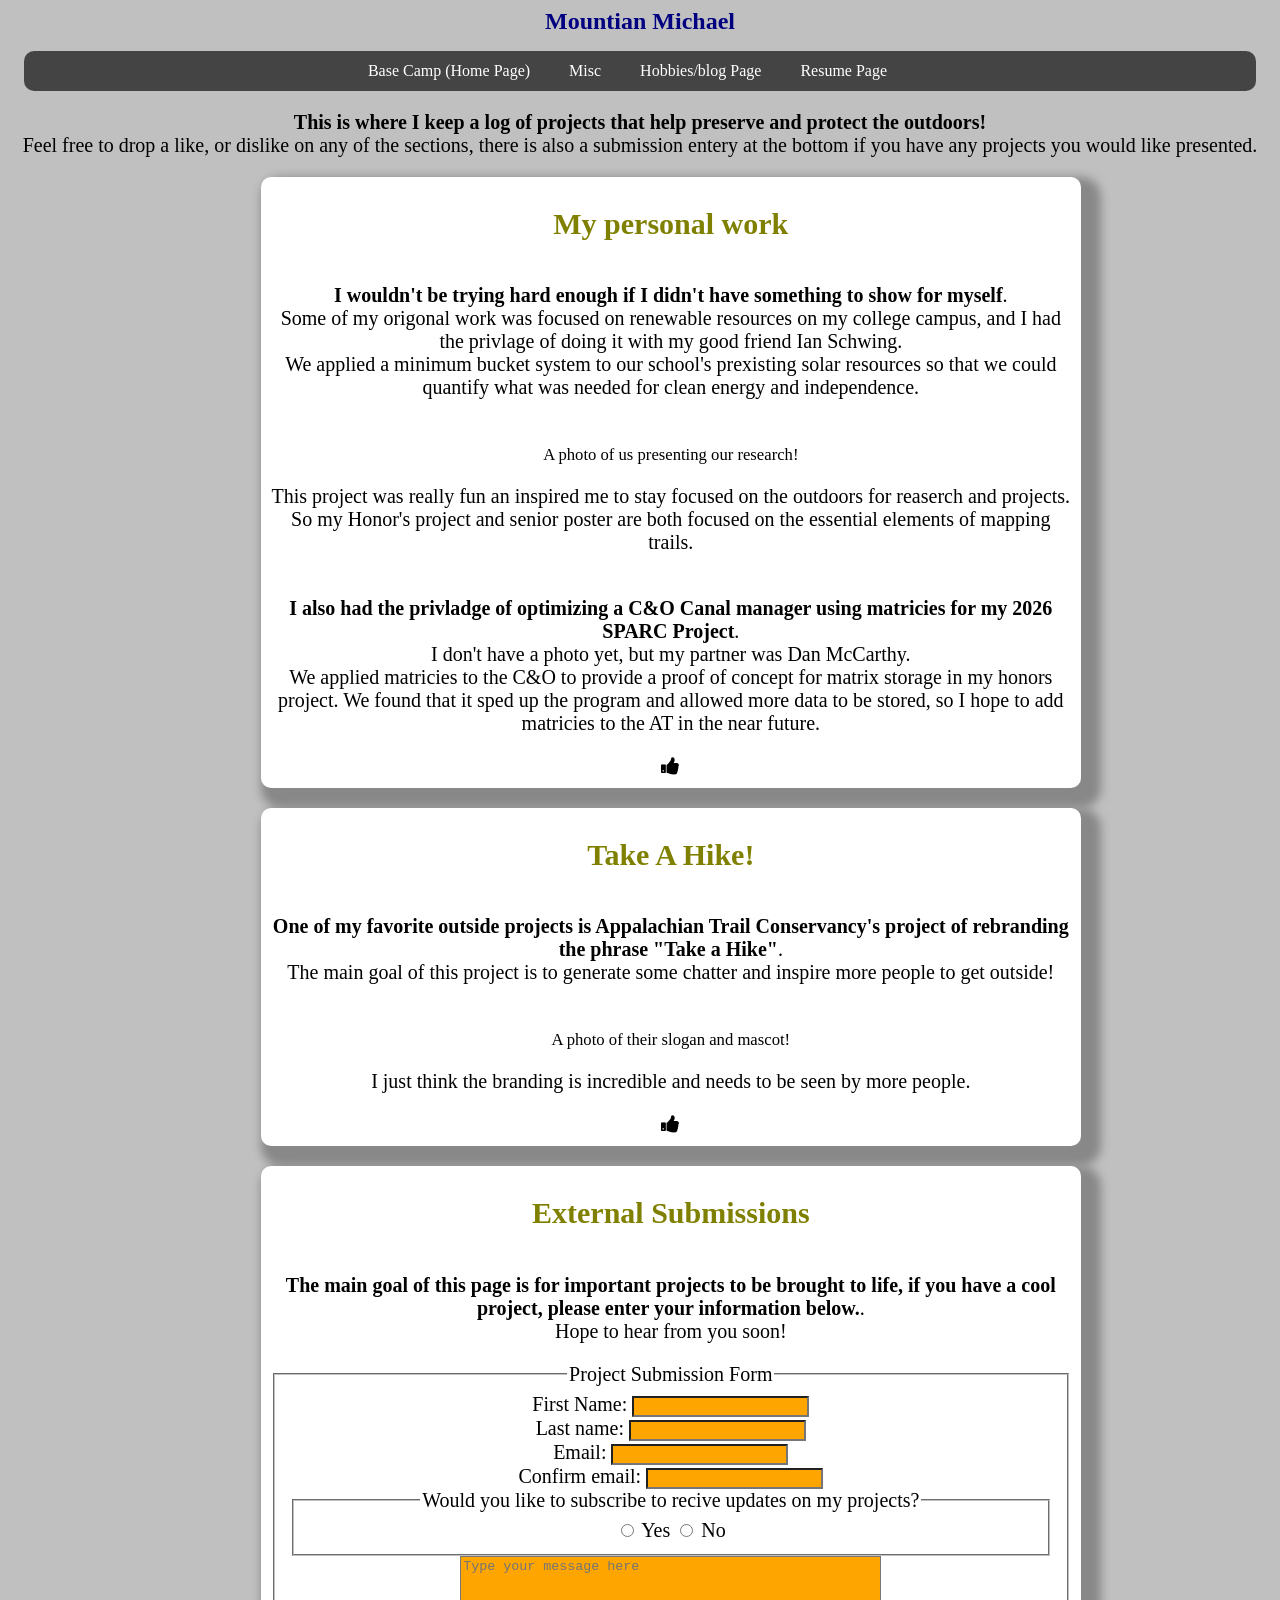
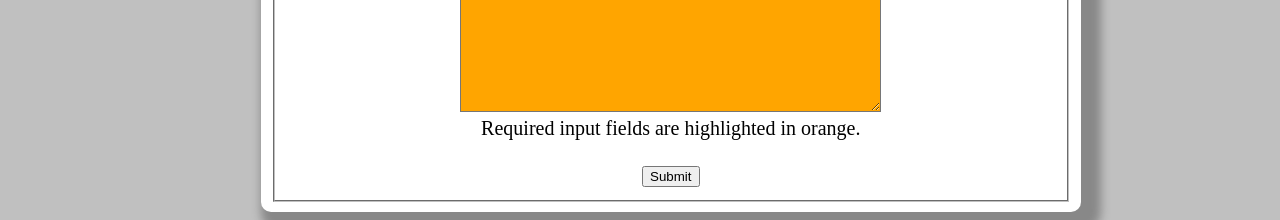
==== hobbies.html @ 84a7492b "File name error resolved" ====
<!DOCTYPE html>
<html lang = en>
    <head>
        <title>Projects</title> <!---This is how you comment-->
        <link rel="stylesheet" href="style.css"/>
        <link rel="stylesheet" href="https://cdnjs.cloudflare.com/ajax/libs/font-awesome/4.7.0/css/font-awesome.min.css"/>
        <script src="script.js"></script>

    </head>
    <body> 
        <div id="h1"><strong>Mountian Michael</strong></div>
        <header>   
        <nav class ="nav">
            <ul>
                <li><a href="index.html">Base Camp (Home Page)</a></li>
                <li><a href="misc.html">Misc</a></li>
                <li><a href="hobbies.html">Hobbies/blog Page</a></li>
                <li><a href="resume.html">Resume Page</a></li>
            </ul>    
        </nav>  
        </header>  
        
        <div id = "h2"><p><strong>This is where I keep a log of projects that help preserve and protect the outdoors!</strong><br>
        Feel free to drop a like, or dislike on any of the sections, there is also a submission entery at the bottom if you have any projects you would like presented.</div>
        <div id = "main">
        <div id="h3">
        <h1 class = "h1">
            My personal work
        </h1>
         <p>
            <br><strong>I wouldn't be trying hard enough if I didn't have something to show for myself</strong>.
            <br>Some of my origonal work was focused on renewable resources on my college campus, and I had the privlage of doing it with my good friend Ian Schwing.
            <br>We applied a minimum bucket system to our school's prexisting solar resources so that we could quantify what was needed for clean energy and independence.
            <br>
        </p>
            <object class="jpg"
        text-align="centered" 
            data=
"https://media.licdn.com/dms/image/v2/D4E2DAQFZOzE04DPeYQ/profile-treasury-image-shrink_1280_1280/B4EZj8z1ltGwAQ-/0/1756588104913?e=1777590000&v=beta&t=0cRiBSaR2k1_DCoBzqFF_4akIStanpQBuNTz1UQX5RQ"
            width="700"
            height="1000">
    </object>
            <br><small>A photo of us presenting our research!</small>
        <p>
            This project was really fun an inspired me to stay focused on the outdoors for reaserch and projects. So my Honor's project and senior poster are both focused on the essential elements of mapping trails.
        </p>
         <p>
            <br><strong>I also had the privladge of optimizing a C&O Canal manager using matricies for my 2026 SPARC Project</strong>.
            <br>I don't have a photo yet, but my partner was Dan McCarthy.
            <br>We applied matricies to the C&O to provide a proof of concept for matrix storage in my honors project. We found that it sped up the program and allowed more data to be stored, so I hope to add matricies to the AT in the near future.
        </p>
        
    <i onclick="myFunction(this)" class="fa fa-thumbs-up"></i>
    </div>
   
    </div>
        <div id = "main">
        <div id="h3">
        <h1 class = "h1">
            Take A Hike!
        </h1>
         <p>
            <br><strong>One of my favorite outside projects is Appalachian Trail Conservancy's project of rebranding the phrase "Take a Hike"</strong>.
            <br>The main goal of this project is to generate some chatter and inspire more people to get outside!
            <br>
        </p>
            <object class="jpg"
        text-align="centered" 
            data=
"https://appalachiantrail.org/wp-content/uploads/2025/09/Take-a-Hike-Web-Landing-1.jpg"
            width="800"
            height="700">
    </object>
            <br><small>A photo of their slogan and mascot!</small>
        <p>
           I just think the branding is incredible and needs to be seen by more people.
        </p>
        <i onclick="myFunction(this)" class="fa fa-thumbs-up"></i>
        
    </div>
    
    </div>
    
        </div>
        <div id = "main">
        <div id="h3">
        <h1 class = "h1">
        External Submissions
        </h1>
         <p>
            <br><strong>The main goal of this page is for important projects to be brought to life, if you have a cool project, please enter your information below.</strong>.
            <br>Hope to hear from you soon!
            <br>
        </p>
        <section>
			<span class="form_errors"></span>
			<form action="" id="my-form-id"> <!--May not be useful at all, delete line if pointless-->
					<fieldset>
    				<legend>Project Submission Form</legend>
					<label for="f_name">First Name:</label>
  					<input class = "important" type="text" id="f_name" name="f_name" required onblur="validate_form(this.form)">
  					<br/>
  					<label for="l_name">Last name:</label>
  					<input class = "important" type="text" id="l_name" name="l_name" required onblur="validate_form(this.form)">
  					<br/>
  					<label for="email">Email:</label>
  					<input class = "important" type="email" id="email" name="email" required onblur="validate_form(this.form);checkLength(this,'email',7);">
                    <br/>
                    <label for="email_conf">Confirm email:</label>
                    <input class = "important" type="email" id="email_confirm" name="email_confirm" required onblur="validate_form(this.form);checkLength(this,'email_confirm',7);">
  					<br/>
  					<fieldset>
  						<legend>Would you like to subscribe to recive updates on my projects?</legend>
  						<input type="radio" id="yes_subscribe" name="subscribe" value="Yes">
  						<label for="yes_subscribe">Yes</label>
  						<input type="radio" id="no_subscribe" name="subscribe" value="No">
  						<label for="no_subscribe">No</label>
  					</fieldset>
					<textarea class = "important" name="message" id='message' rows="10" cols="50" maxlength="400" placeholder="Type your message here" required onblur="validate_form(this.form);"></textarea>
					<br/>
					<span class='required'>Required input fields are highlighted in orange.</span>
					<br/>
					<span class="form_errors"></span>
					<br/>
					<input type="submit" value="Submit">
				</fieldset>
			</form>
		</section>
        
    </div>
    </div>
    </body>
</html>
---- style.css ----
/* List design from class
nav ul{
    background-color:
rgb(175,175,175);
line-height: 2em;
list-style-type: none;
padding-left: 0px;
text-indent: 5px;
border-radius: 10px;;
    }
*/ 
/* List design from Dr. Heinold's Website*/
.nav ul {  /*Consider just styling nav tag*/
  list-style : none;
  background-color : #444;
  text-align : center;
  padding : 0;
  margin : 1em;
  border-radius: 10px;
}
.important { background-color: orange;} /*Shading for required sections*/
.nav li {
  font-family : Verdana;
  line-height : 40px;
  height : 40px;
  display : inline-block;
  margin-right : 25px;
}
.nav a {
  text-decoration : none;
  color : white;
  display : block;
  padding-left : 5px;
  padding-right : 5px;
}
.nav a:hover {
  background-color: #DD0;
  color : black;
}/*End of Dr. Heinold's Nav section*/
body {background-color: silver;height: 100%; }
.body {background-color:silver}
footer, header, section, nav { display: block; }
/*nav { width: 200px; float: left; margin-right: 10px; margin-top: -35px; }- nav section from class*/
#main {
	width : 50em;
	margin-top : 20px;
	margin-left : 20%;
	background-color : white;
	padding-left : 10px;
	padding-right : 10px;
	padding-bottom : 10px;
	padding-top : 10px;
	border-radius : 10px;
	box-shadow: 10px 10px 10px 10px #888;
}
#h1{
    text-align: center; font-family: Tahoma; color: navy;
    font-size: 1.5em; /*em is the relative text sizor*/
}
#h2{
    text-align: center;font-family: Copperplate, "Copperplate Gothic";
    font-size: 1.25em;
}
#h3{text-align: center;font-size: 1.25em;}
h1{
     font-family: Tahoma; color: olive ;
    font-size: 1.5em; /*em is the relative text sizor*/
}
h2{
    font-family: Copperplate, "Copperplate Gothic";
    font-size: 1.25em;
}
.stripe{background-color: white;}

.fa { 
  font-size: 100px;
  cursor: pointer;
  user-select: none;
}

.fa:hover {
  color: darkblue;
}
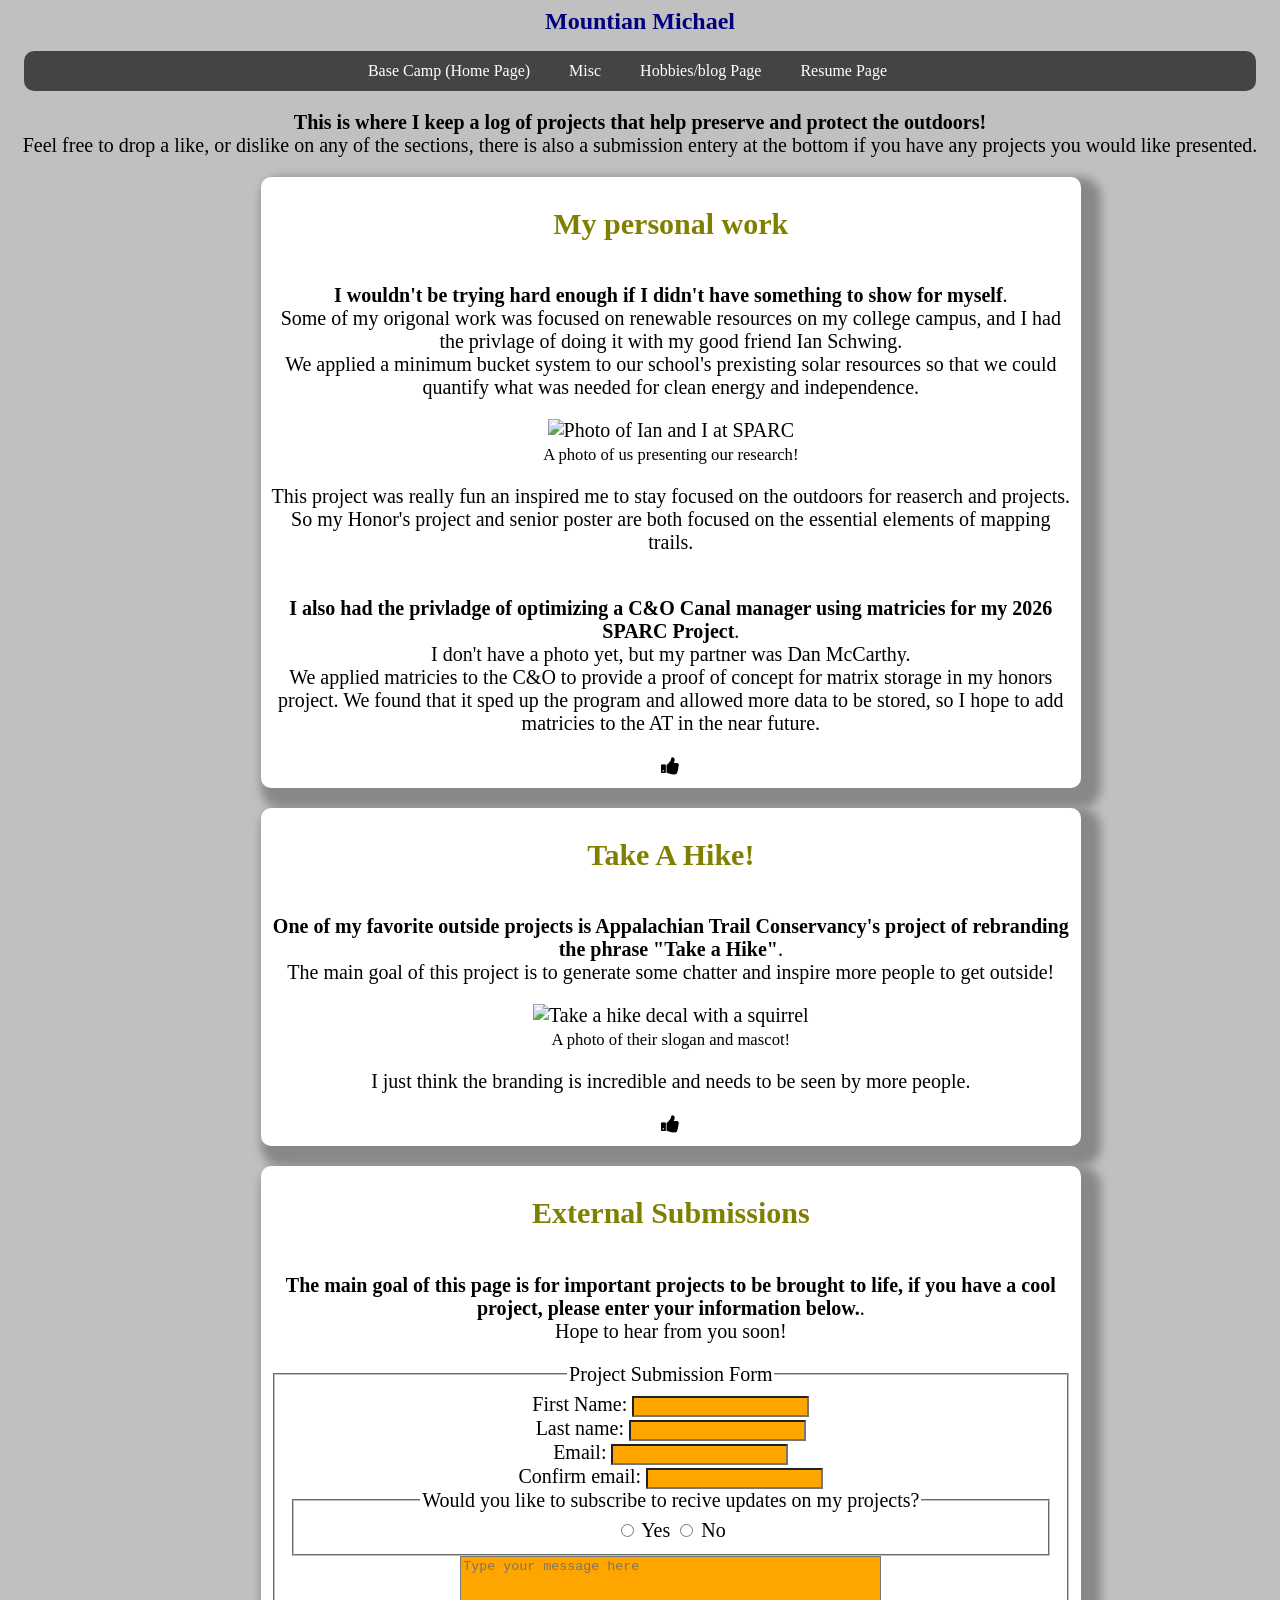
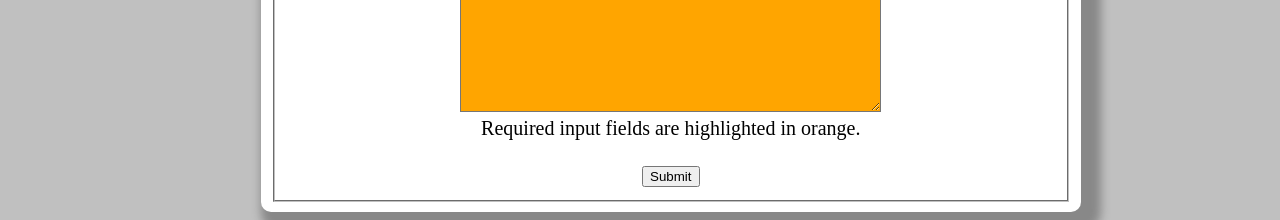
==== commit 28b58169: "Edits made to better accomodate alt text using img tags." ====
--- a/hobbies.html
+++ b/hobbies.html
@@ -33,13 +33,11 @@
             <br>We applied a minimum bucket system to our school's prexisting solar resources so that we could quantify what was needed for clean energy and independence.
             <br>
         </p>
-            <object class="jpg"
-        text-align="centered" 
-            data=
+            <img src=
 "https://media.licdn.com/dms/image/v2/D4E2DAQFZOzE04DPeYQ/profile-treasury-image-shrink_1280_1280/B4EZj8z1ltGwAQ-/0/1756588104913?e=1777590000&v=beta&t=0cRiBSaR2k1_DCoBzqFF_4akIStanpQBuNTz1UQX5RQ"
             width="700"
-            height="1000">
-    </object>
+            height="1000" alt="Photo of Ian and I at SPARC">
+    </img>
             <br><small>A photo of us presenting our research!</small>
         <p>
             This project was really fun an inspired me to stay focused on the outdoors for reaserch and projects. So my Honor's project and senior poster are both focused on the essential elements of mapping trails.
@@ -64,13 +62,11 @@
             <br>The main goal of this project is to generate some chatter and inspire more people to get outside!
             <br>
         </p>
-            <object class="jpg"
-        text-align="centered" 
-            data=
+            <img src=
 "https://appalachiantrail.org/wp-content/uploads/2025/09/Take-a-Hike-Web-Landing-1.jpg"
             width="800"
-            height="700">
-    </object>
+            height="700" alt="Take a hike decal with a squirrel">
+    </img>
             <br><small>A photo of their slogan and mascot!</small>
         <p>
            I just think the branding is incredible and needs to be seen by more people.
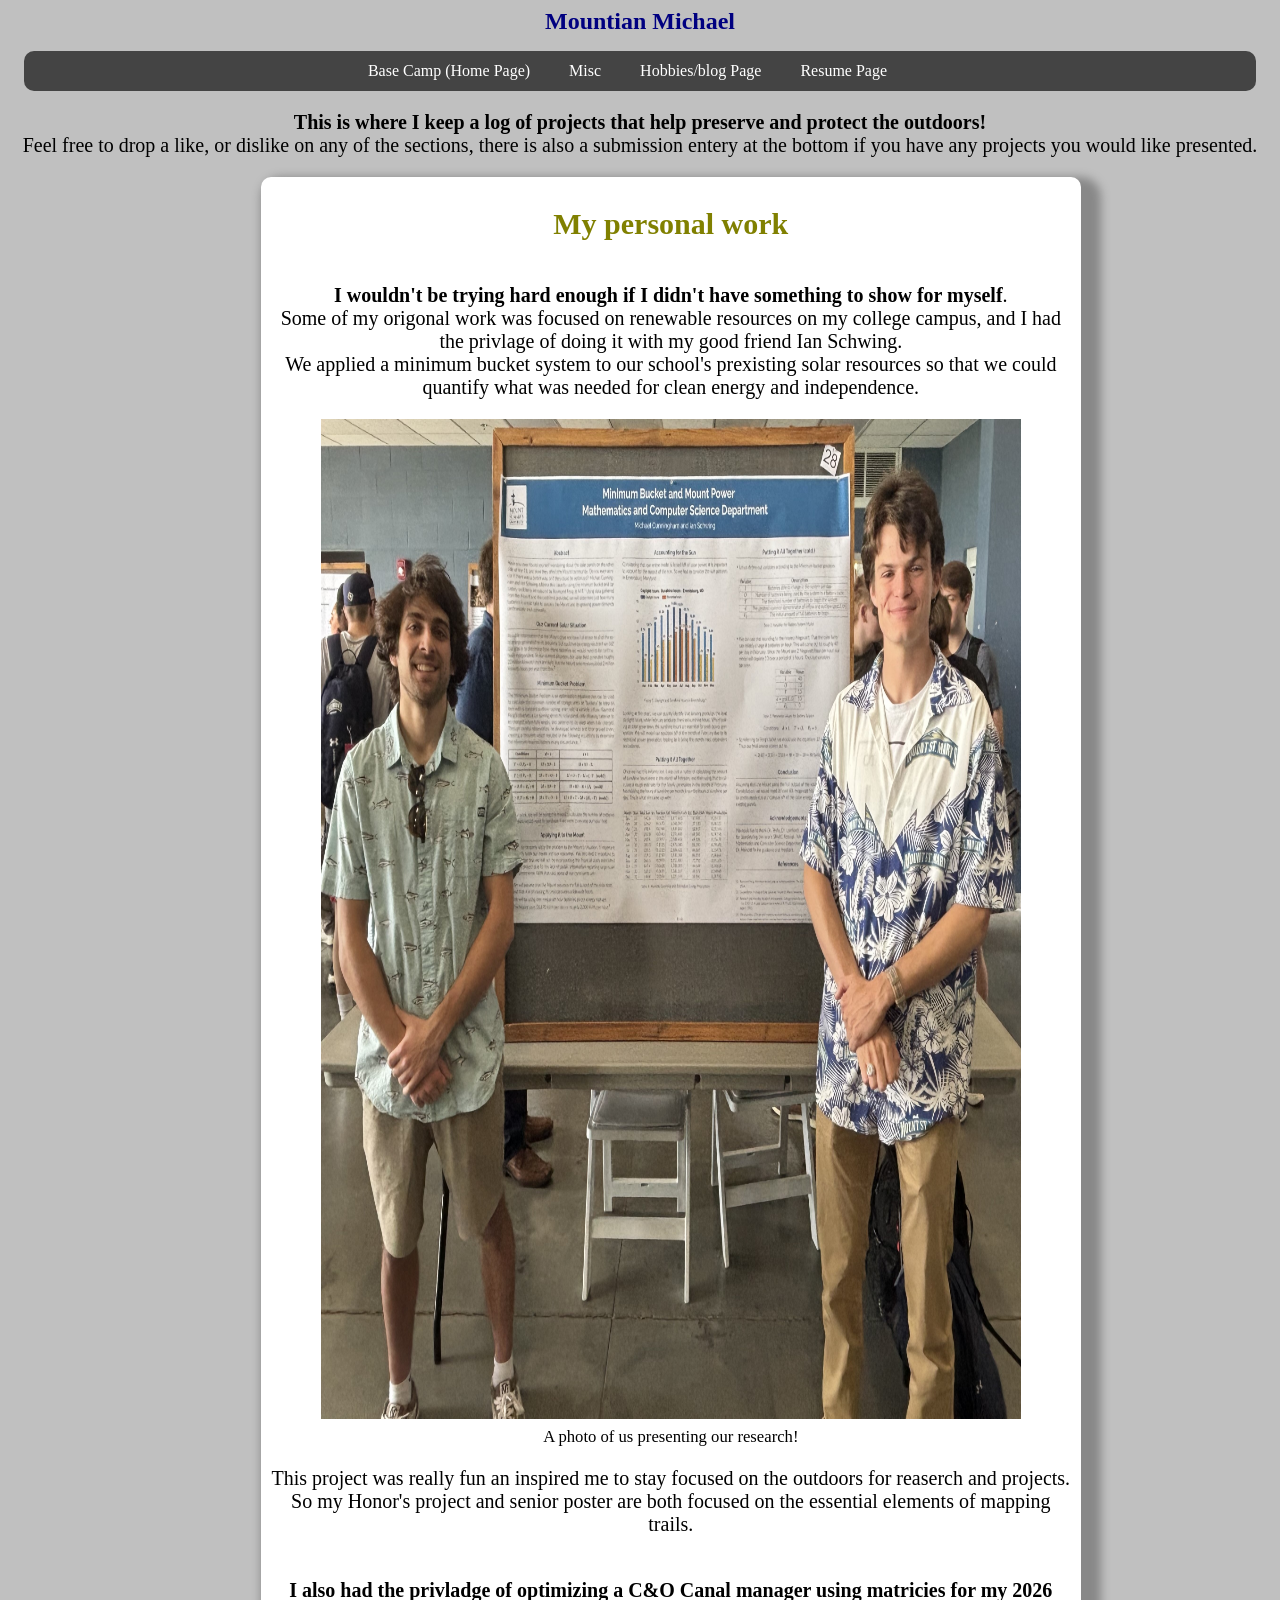
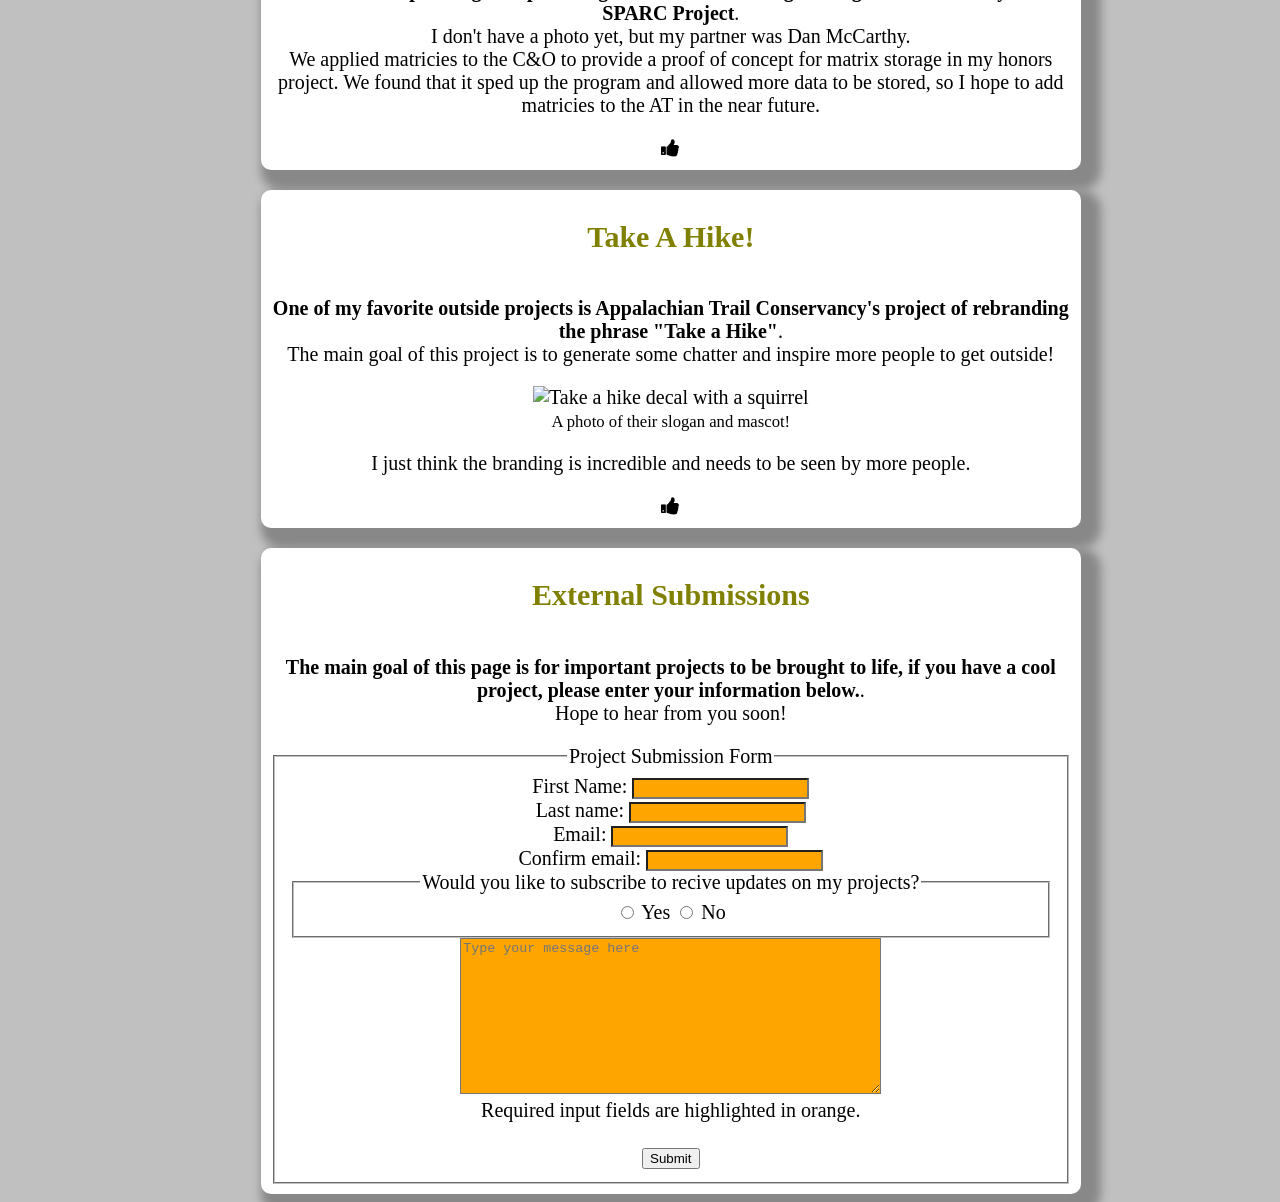
==== commit 813cd098: "IMG  Changes" ====
--- a/hobbies.html
+++ b/hobbies.html
@@ -34,7 +34,7 @@
             <br>
         </p>
             <img src=
-"https://media.licdn.com/dms/image/v2/D4E2DAQFZOzE04DPeYQ/profile-treasury-image-shrink_1280_1280/B4EZj8z1ltGwAQ-/0/1756588104913?e=1777590000&v=beta&t=0cRiBSaR2k1_DCoBzqFF_4akIStanpQBuNTz1UQX5RQ"
+"IMG_7976.JPG"
             width="700"
             height="1000" alt="Photo of Ian and I at SPARC">
     </img>
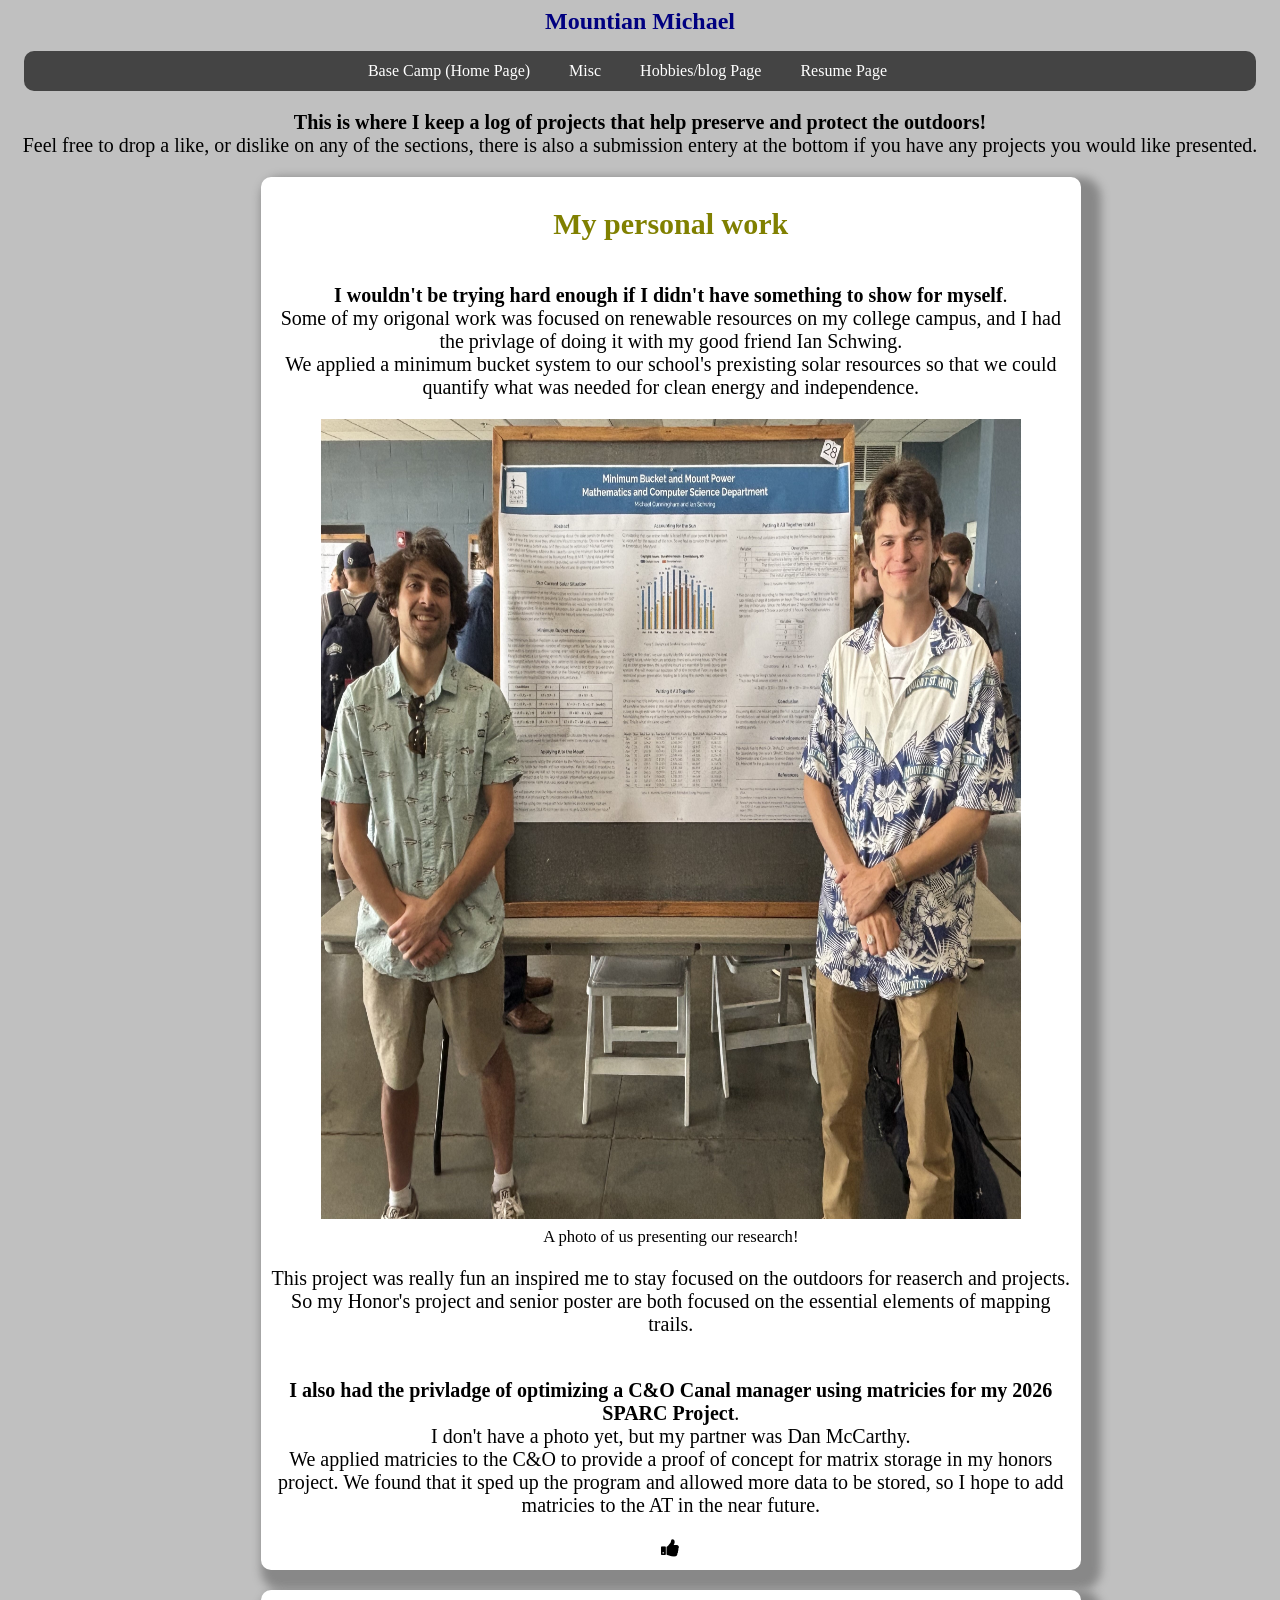
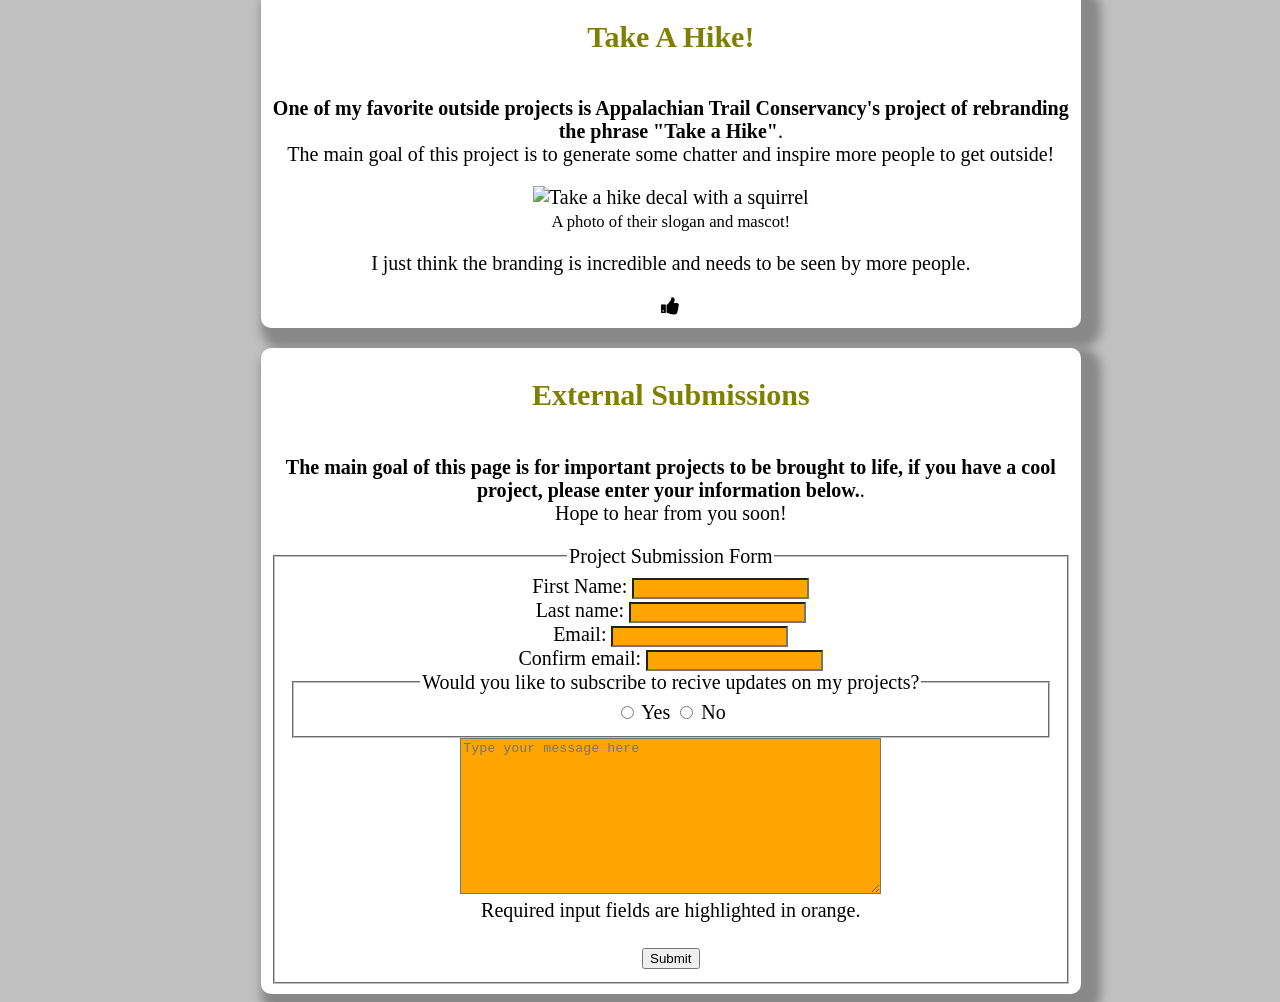
==== commit 0ca7b8ef: "Added Route Page and img edits" ====
--- a/hobbies.html
+++ b/hobbies.html
@@ -36,8 +36,7 @@
             <img src=
 "IMG_7976.JPG"
             width="700"
-            height="1000" alt="Photo of Ian and I at SPARC">
-    </img>
+            height="800" alt="Photo of Ian and I at SPARC">
             <br><small>A photo of us presenting our research!</small>
         <p>
             This project was really fun an inspired me to stay focused on the outdoors for reaserch and projects. So my Honor's project and senior poster are both focused on the essential elements of mapping trails.
@@ -66,7 +65,6 @@
 "https://appalachiantrail.org/wp-content/uploads/2025/09/Take-a-Hike-Web-Landing-1.jpg"
             width="800"
             height="700" alt="Take a hike decal with a squirrel">
-    </img>
             <br><small>A photo of their slogan and mascot!</small>
         <p>
            I just think the branding is incredible and needs to be seen by more people.
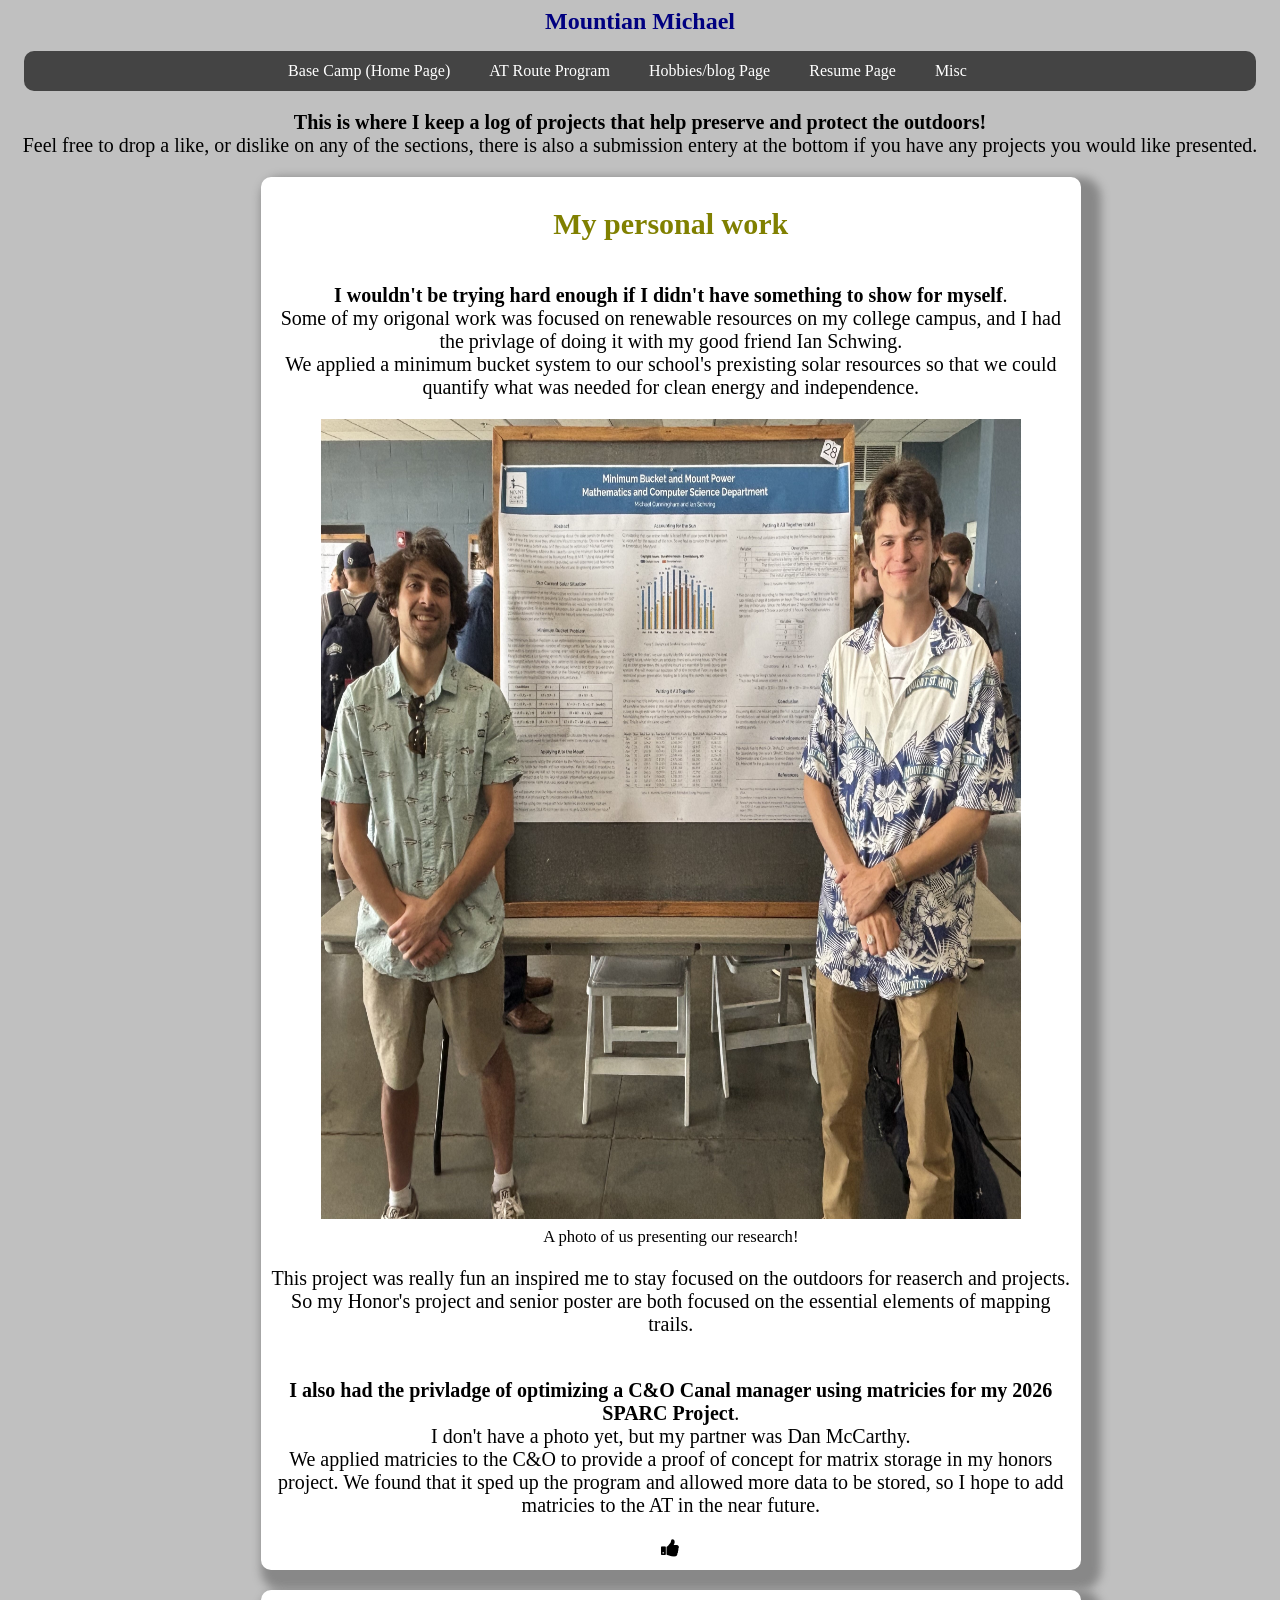
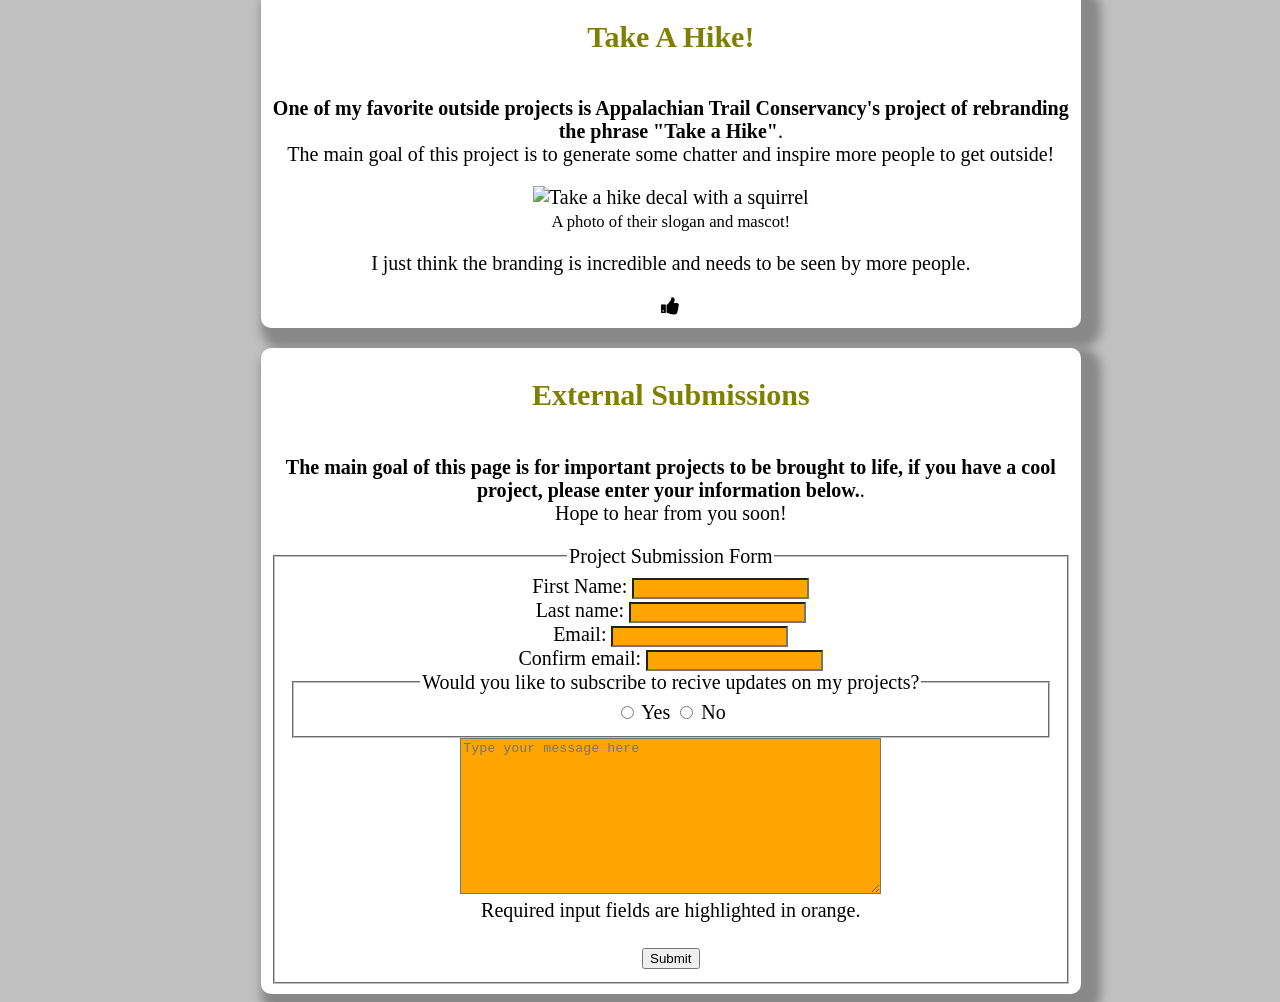
==== commit 966d9131: "UI Update" ====
--- a/hobbies.html
+++ b/hobbies.html
@@ -13,9 +13,10 @@
         <nav class ="nav">
             <ul>
                 <li><a href="index.html">Base Camp (Home Page)</a></li>
-                <li><a href="misc.html">Misc</a></li>
+                <li><a href="route.html">AT Route Program</a></li>
                 <li><a href="hobbies.html">Hobbies/blog Page</a></li>
                 <li><a href="resume.html">Resume Page</a></li>
+                <li><a href="misc.html">Misc</a></li>
             </ul>    
         </nav>  
         </header>  
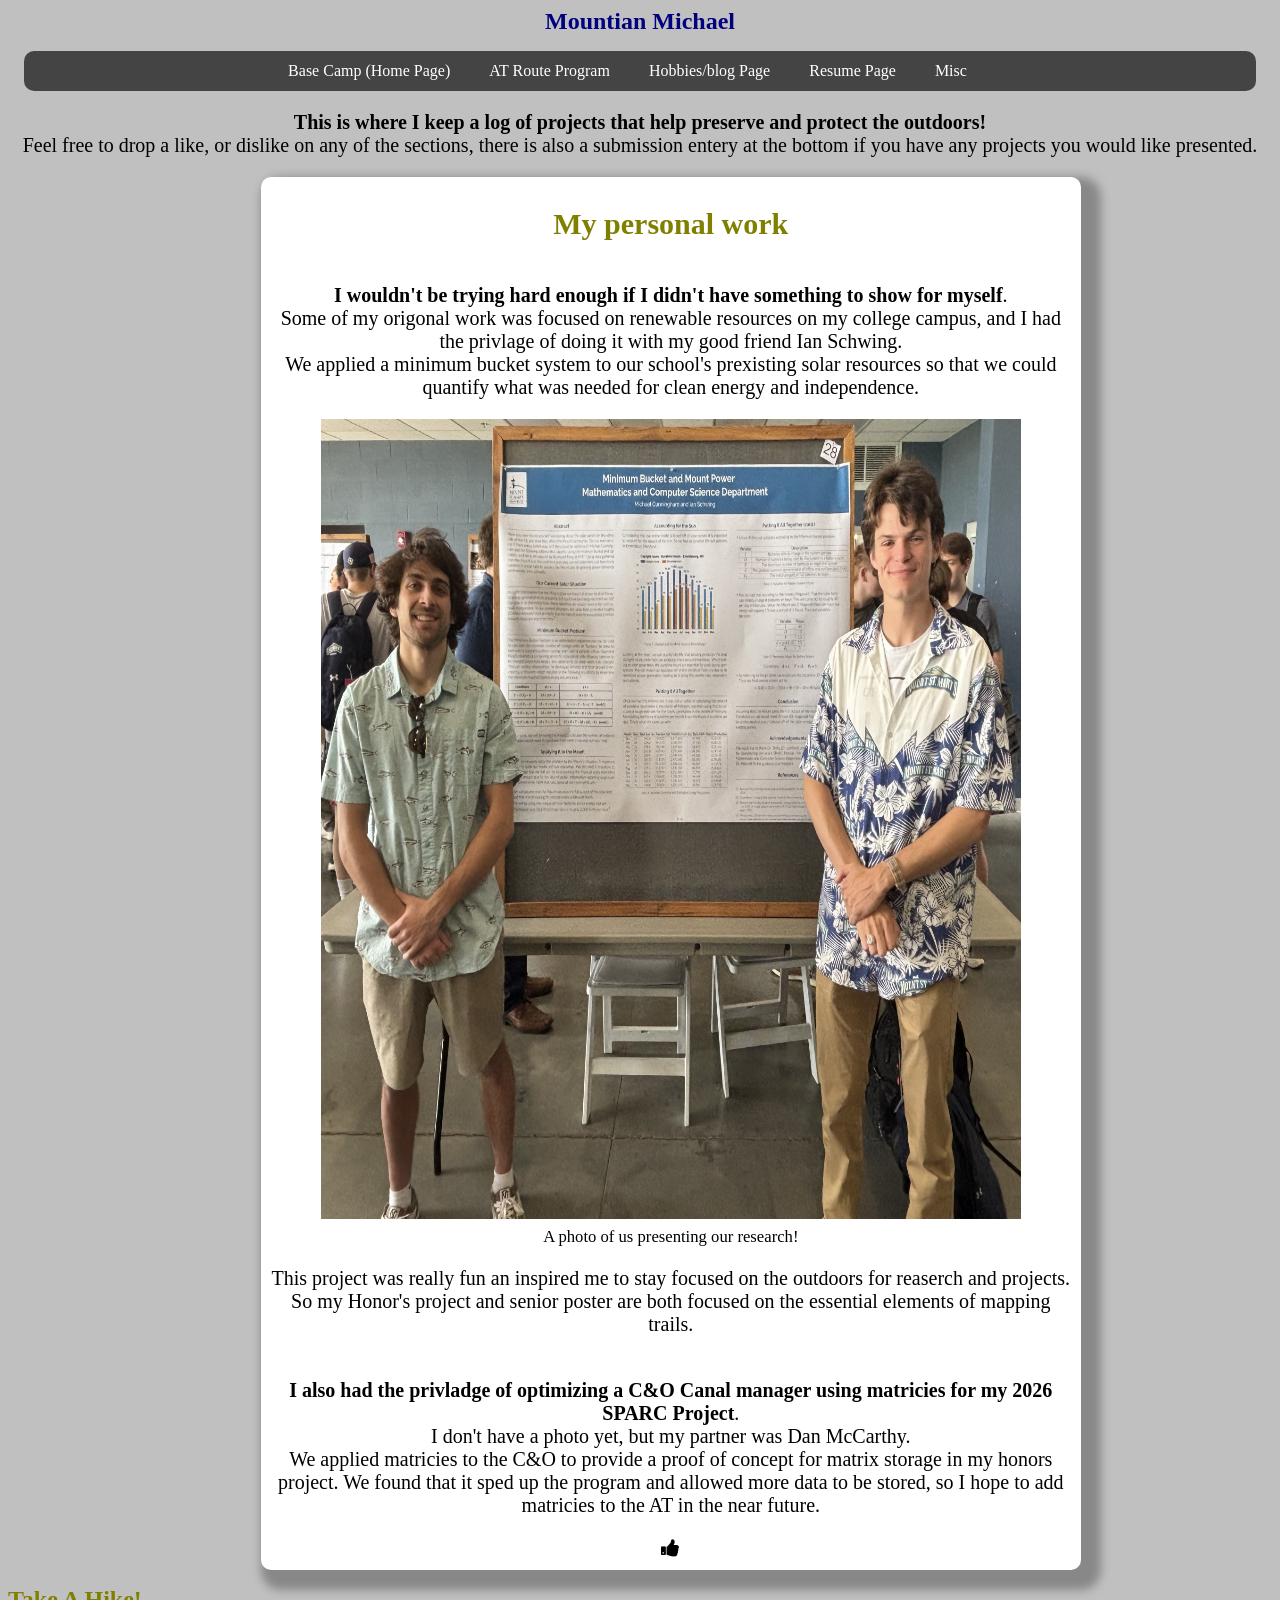
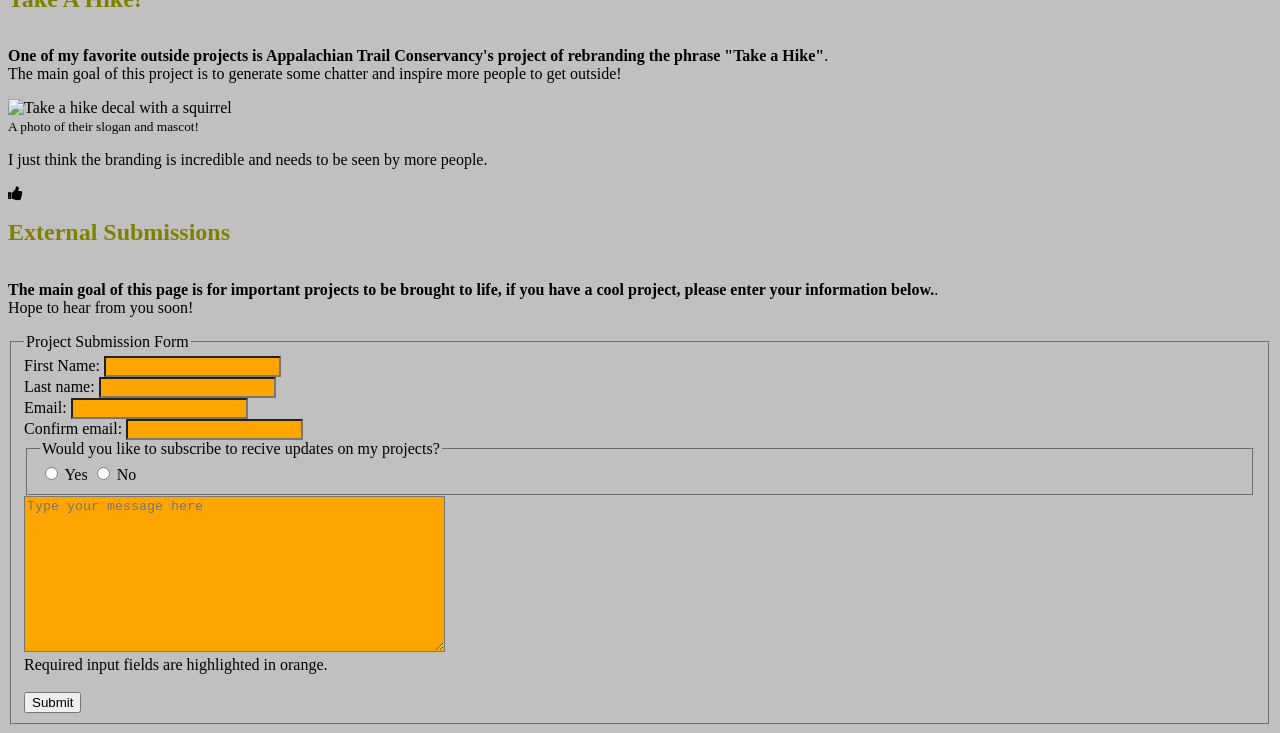
==== commit 98570744: "HTML Verification Updates" ====
--- a/hobbies.html
+++ b/hobbies.html
@@ -52,8 +52,8 @@
     </div>
    
     </div>
-        <div id = "main">
-        <div id="h3">
+
+  
         <h1 class = "h1">
             Take A Hike!
         </h1>
@@ -76,9 +76,9 @@
     
     </div>
     
-        </div>
-        <div id = "main">
-        <div id="h3">
+
+
+
         <h1 class = "h1">
         External Submissions
         </h1>
@@ -89,7 +89,7 @@
         </p>
         <section>
 			<span class="form_errors"></span>
-			<form action="" id="my-form-id"> <!--May not be useful at all, delete line if pointless-->
+			<form id="my-form-id"> <!--May not be useful at all, delete line if pointless-->
 					<fieldset>
     				<legend>Project Submission Form</legend>
 					<label for="f_name">First Name:</label>
@@ -101,7 +101,7 @@
   					<label for="email">Email:</label>
   					<input class = "important" type="email" id="email" name="email" required onblur="validate_form(this.form);checkLength(this,'email',7);">
                     <br/>
-                    <label for="email_conf">Confirm email:</label>
+                    <label for="email_confirm">Confirm email:</label>
                     <input class = "important" type="email" id="email_confirm" name="email_confirm" required onblur="validate_form(this.form);checkLength(this,'email_confirm',7);">
   					<br/>
   					<fieldset>
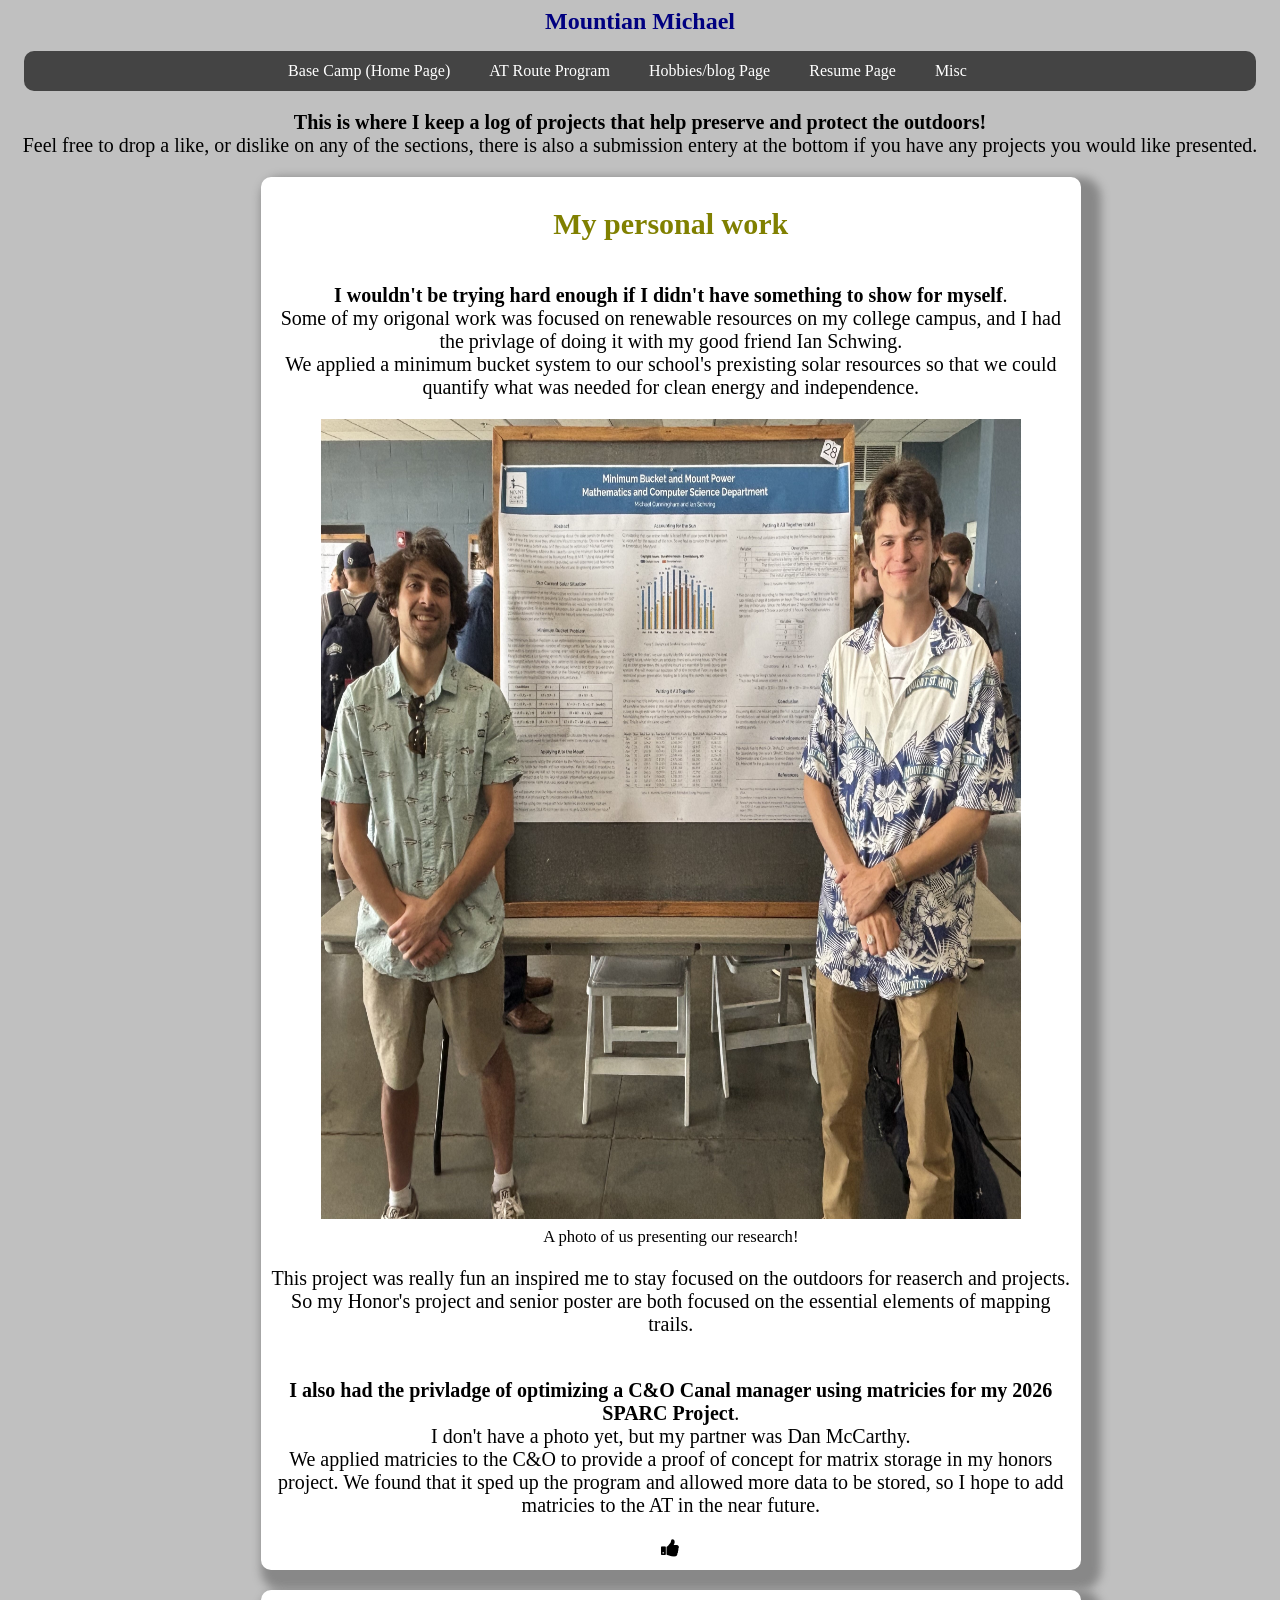
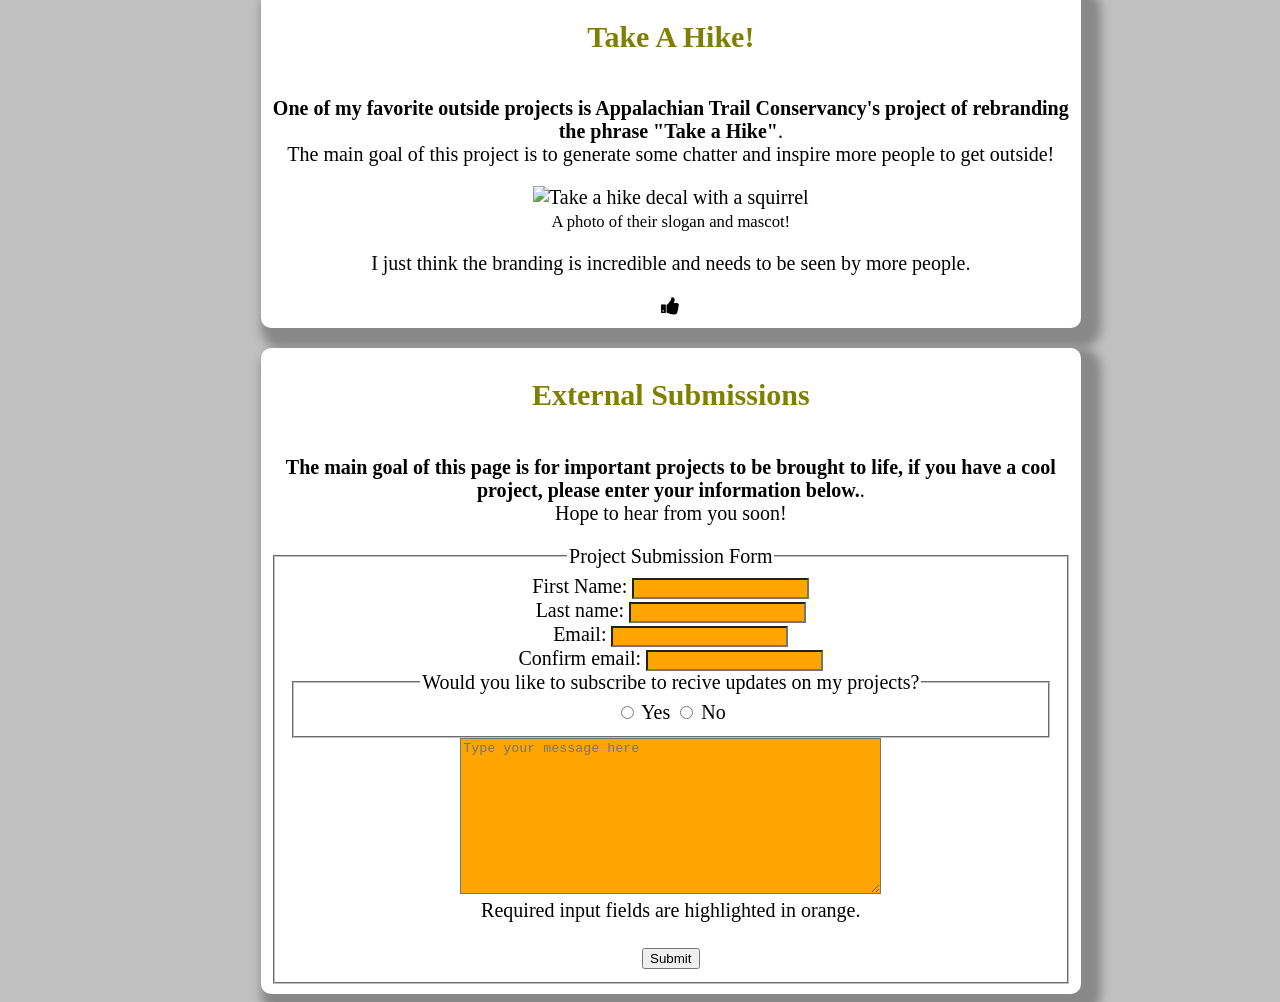
==== commit a20f1abb: "Redid hobbies" ====
--- a/hobbies.html
+++ b/hobbies.html
@@ -52,8 +52,8 @@
     </div>
    
     </div>
-
-  
+        <div id = "main">
+        <div id="h3">
         <h1 class = "h1">
             Take A Hike!
         </h1>
@@ -76,9 +76,9 @@
     
     </div>
     
-
-
-
+        </div>
+        <div id = "main">
+        <div id="h3">
         <h1 class = "h1">
         External Submissions
         </h1>
@@ -89,7 +89,7 @@
         </p>
         <section>
 			<span class="form_errors"></span>
-			<form id="my-form-id"> <!--May not be useful at all, delete line if pointless-->
+			<form action="" id="my-form-id"> <!--May not be useful at all, delete line if pointless-->
 					<fieldset>
     				<legend>Project Submission Form</legend>
 					<label for="f_name">First Name:</label>
@@ -101,7 +101,7 @@
   					<label for="email">Email:</label>
   					<input class = "important" type="email" id="email" name="email" required onblur="validate_form(this.form);checkLength(this,'email',7);">
                     <br/>
-                    <label for="email_confirm">Confirm email:</label>
+                    <label for="email_conf">Confirm email:</label>
                     <input class = "important" type="email" id="email_confirm" name="email_confirm" required onblur="validate_form(this.form);checkLength(this,'email_confirm',7);">
   					<br/>
   					<fieldset>
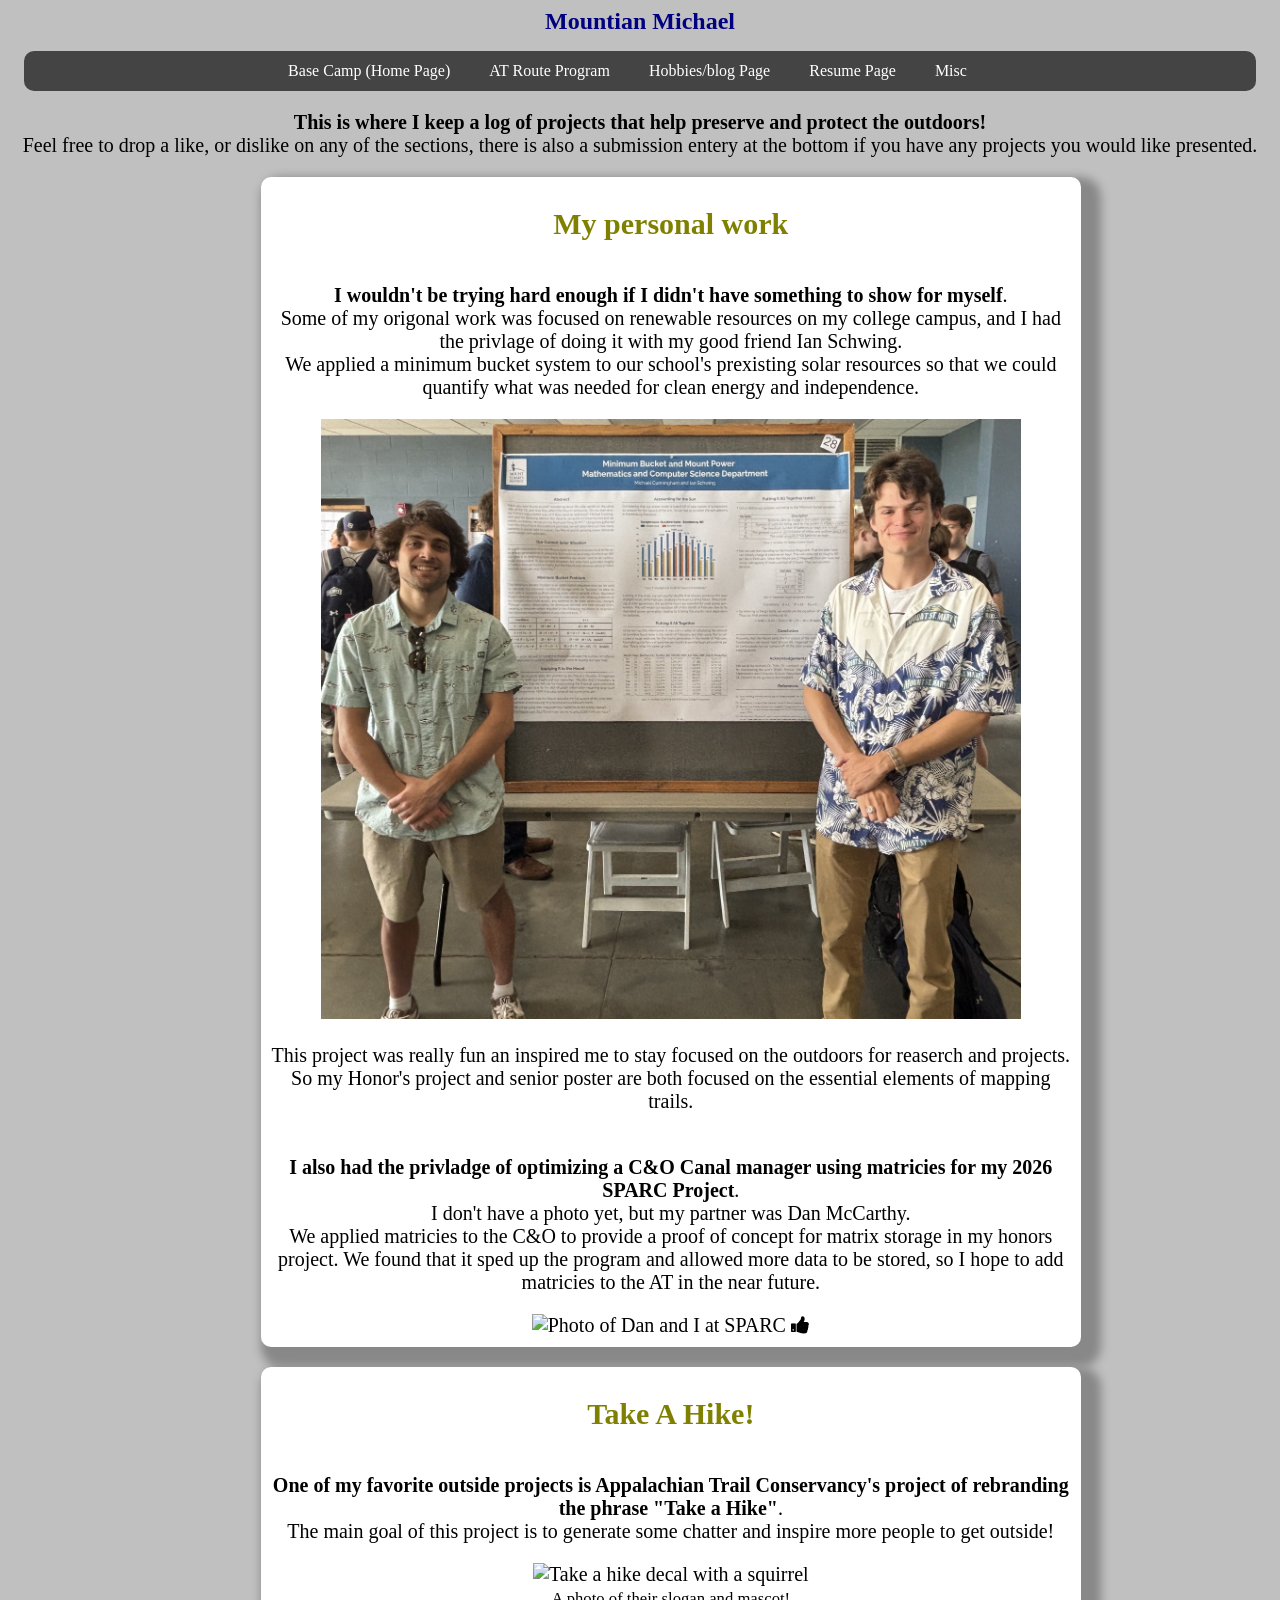
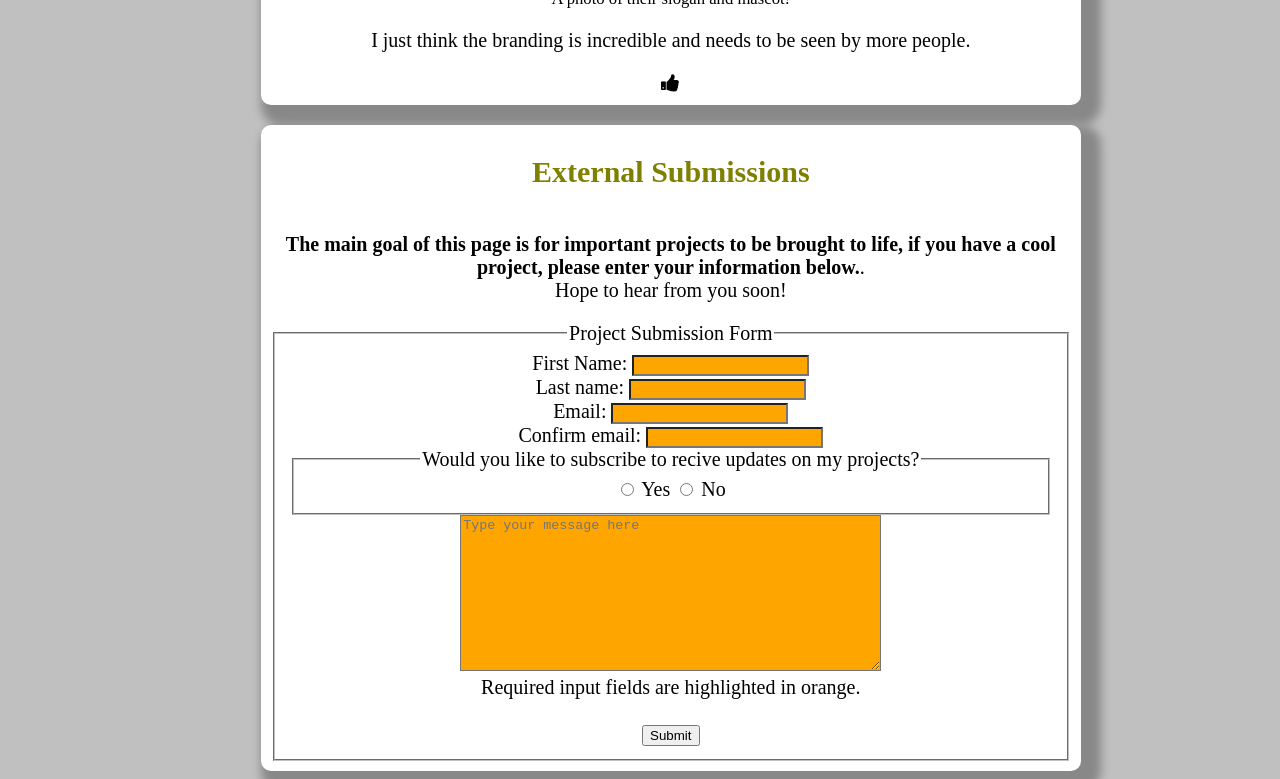
==== commit bb9f71d0: "Readibility edits" ====
--- a/hobbies.html
+++ b/hobbies.html
@@ -37,8 +37,7 @@
             <img src=
 "IMG_7976.JPG"
             width="700"
-            height="800" alt="Photo of Ian and I at SPARC">
-            <br><small>A photo of us presenting our research!</small>
+            height="600" alt="Photo of Ian and I at SPARC">
         <p>
             This project was really fun an inspired me to stay focused on the outdoors for reaserch and projects. So my Honor's project and senior poster are both focused on the essential elements of mapping trails.
         </p>
@@ -47,6 +46,10 @@
             <br>I don't have a photo yet, but my partner was Dan McCarthy.
             <br>We applied matricies to the C&O to provide a proof of concept for matrix storage in my honors project. We found that it sped up the program and allowed more data to be stored, so I hope to add matricies to the AT in the near future.
         </p>
+                    <img src=
+""
+            width="700"
+            height="600" alt="Photo of Dan and I at SPARC">
         
     <i onclick="myFunction(this)" class="fa fa-thumbs-up"></i>
     </div>
